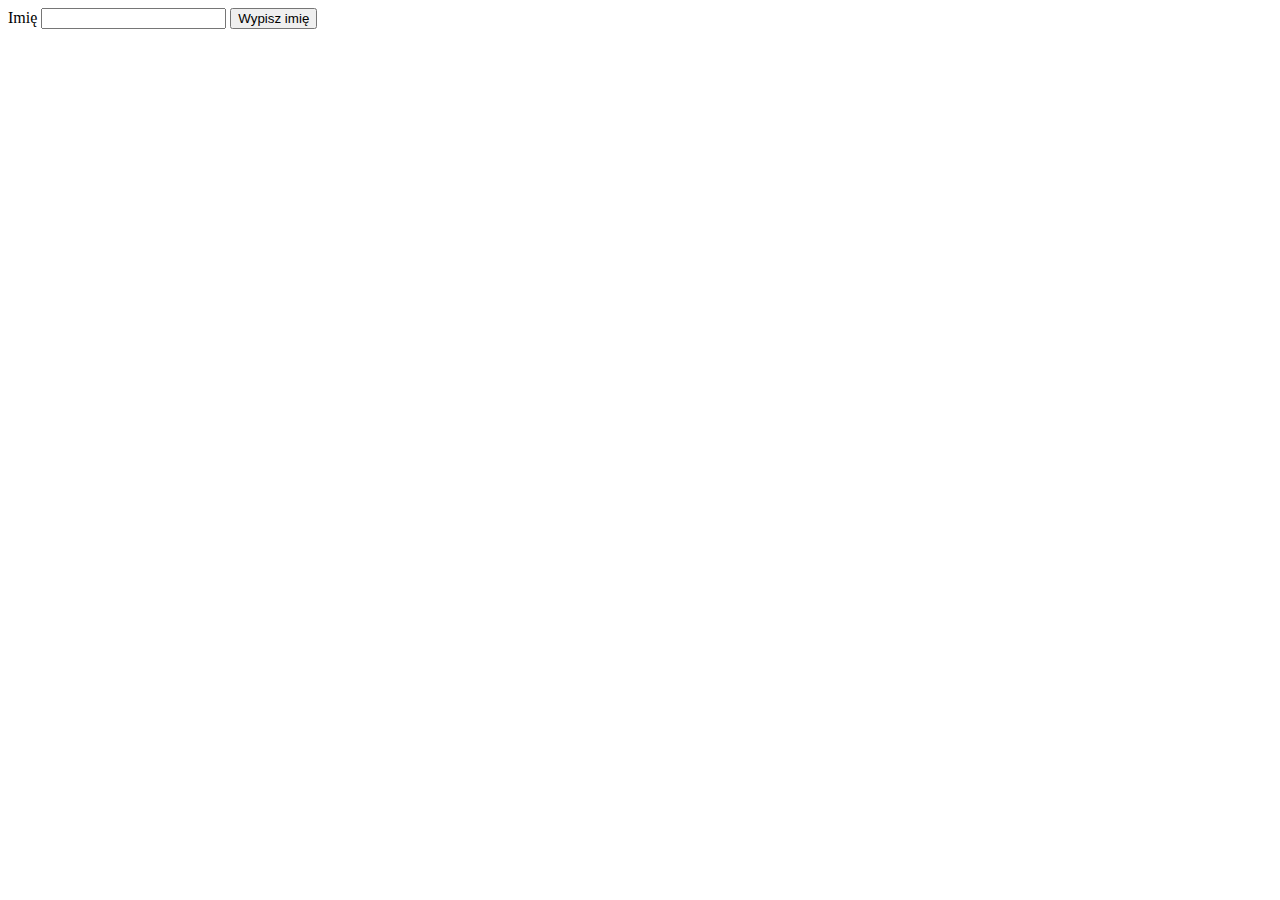
==== events/index.html @ 89bfb00d "start" ====
<!DOCTYPE html>
<html lang="en">
<head>
    <meta charset="UTF-8">
    <meta name="viewport" content="width=2, initial-scale=1.0">
    <title>Lekcja 3 - Events</title>
</head>
<body>
    <label for="firstName">Imię</label>
    <input id="firstName" name="firstName" type="text">
    <button id='btn'>Wypisz imię </button>

    <!-- <div>
        <label for="a">a: </label>
        <input id="a" name="a" type="number">
        <select name='action'>
            <option value="+">+</option>
            <option value="-">-</option>
            <option value="*">*</option>
            <option value="/">/</option>
        </select>
        <label for="b">b: </label>
        <input id="b" name="b" type="number">
        <button id ='calculate'>=</button>
    </div> -->
    <script src="app.js"></script>
</body>
</html>
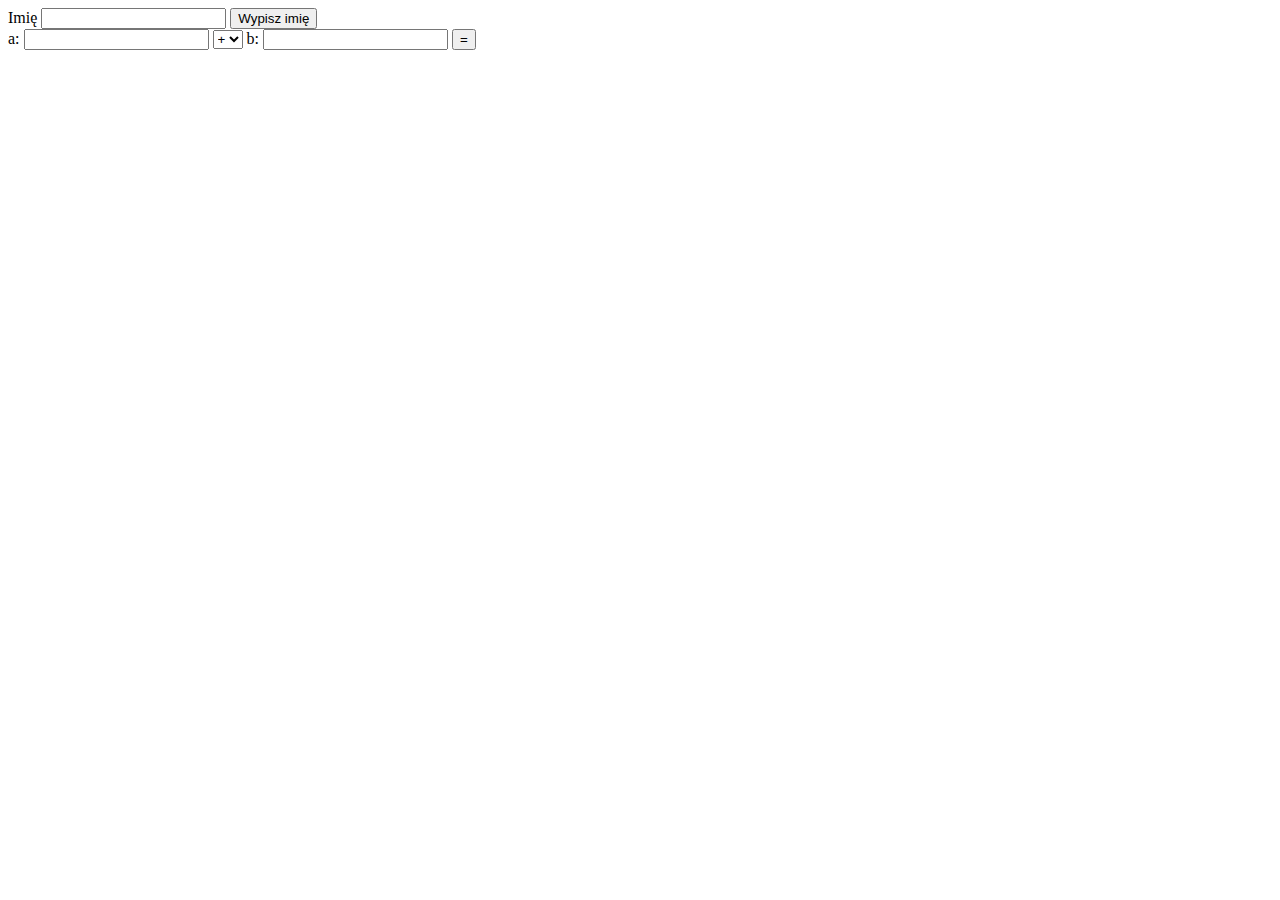
==== commit 758416e8: "events - examples" ====
--- a/events/index.html
+++ b/events/index.html
@@ -10,7 +10,7 @@
     <input id="firstName" name="firstName" type="text">
     <button id='btn'>Wypisz imię </button>
 
-    <!-- <div>
+    <div>
         <label for="a">a: </label>
         <input id="a" name="a" type="number">
         <select name='action'>
@@ -22,7 +22,7 @@
         <label for="b">b: </label>
         <input id="b" name="b" type="number">
         <button id ='calculate'>=</button>
-    </div> -->
+    </div>
     <script src="app.js"></script>
 </body>
 </html>